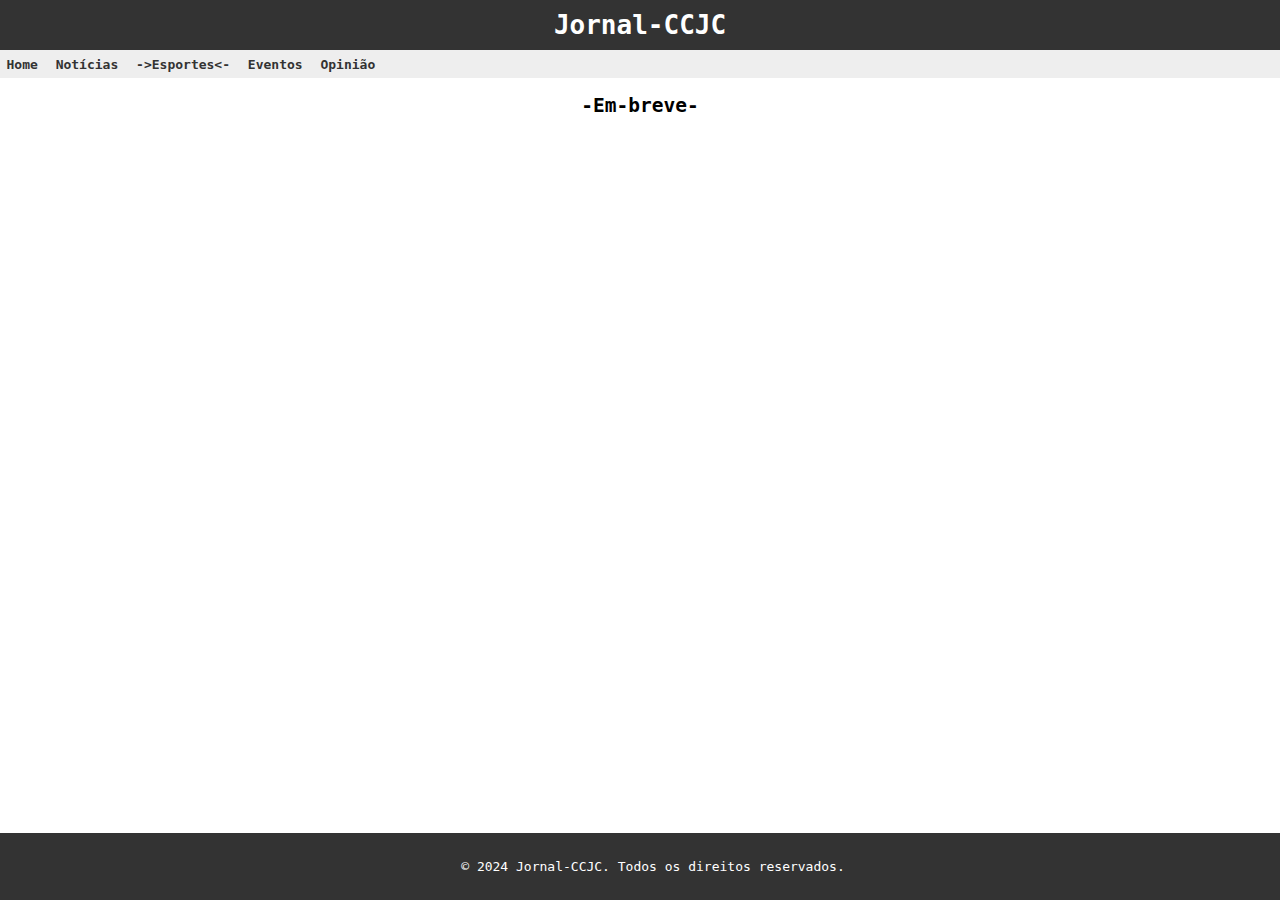
==== esportes.html @ 9b9ba1f5 "Add files via upload" ====
<!DOCTYPE html>
    <html lang="pt-br">
    <head>
        <meta charset="UTF-8">
        <meta name="viewport" content="width=device-width, initial-scale=1.0">
        <link rel="stylesheet" href="style.css">
        <title>Jornal-CCJC</title>
    </head>
    <body>
        <header><h1>Jornal-CCJC</h1></header>
        <nav>
            <ul>
                <li><a href="index.html">Home</a></li>
                <li><a href="noticias.html">Notícias</a></li>
                <li><a href="esportes.html">->Esportes<-</a></li>
                <li><a href="eventos.html">Eventos</a></li>
                <li><a href="opiniao.html">Opinião</a></li>
            </ul>
        </nav>

            <h2>-Em-breve-</h2>

        <footer>
            <p>&copy; 2024 Jornal-CCJC. Todos os direitos reservados.</p>
        </footer>
    </body>
</html>
---- style.css ----
body {
    font-family: monospace;
    margin: 0;
    padding: 0;
}

header {
    background-color: #333;
    color: #ffffff;
    text-align: center;
    padding: 10px;
}

h1 {
    margin: 0px;
}

h2 {
  text-align: center;
}

nav {
    background-color: #eee;
    padding: 0.5em;
}

nav ul {
    list-style-type: none;
    margin: 0;
    padding: 0;
}

nav li {
    display: inline;
    margin-right: 10px;
}

a {
    text-decoration: none;
    color: #333;
    font-weight: bold;
}

section {
    margin: 20px;
}

h3 {
    margin: 15px 30px 10px;
}

article {
    margin: 5px 35px;
    font-family: monospace;
    color: #ffffff
}

footer {
    background-color: #333;
    color: white;
    text-align: center;
    padding: 1em;
    position: fixed;
    bottom: 0;
    width: 100%;
}

.box {
    background-color: #222222;
    border-radius: 20px;
    padding: 20px;
    width: 80%;
    margin: auto;
    margin-bottom: 35px;
    text-align: justify;
}

.noticia-link {
    text-decoration: none;
    color: #ffffff;
}

.noticia-link:hover {
    text-decoration: underline;
}

.noticia-container {
    max-width: 800px;
    margin: 0 auto;
    text-align: justify;
    background-color: #333;
    padding: 20px;
    border-radius: 10px;
    box-shadow: 0 0 15px rgba(0, 0, 0, 0.5);
    margin-bottom: 100px; /* Adicionei uma margem inferior maior */
}

.pnoticia {
    margin-top: 15px;
    color: #ffffff;
}

.h1noticia {
    text-align: center;
    margin: 17px;
}
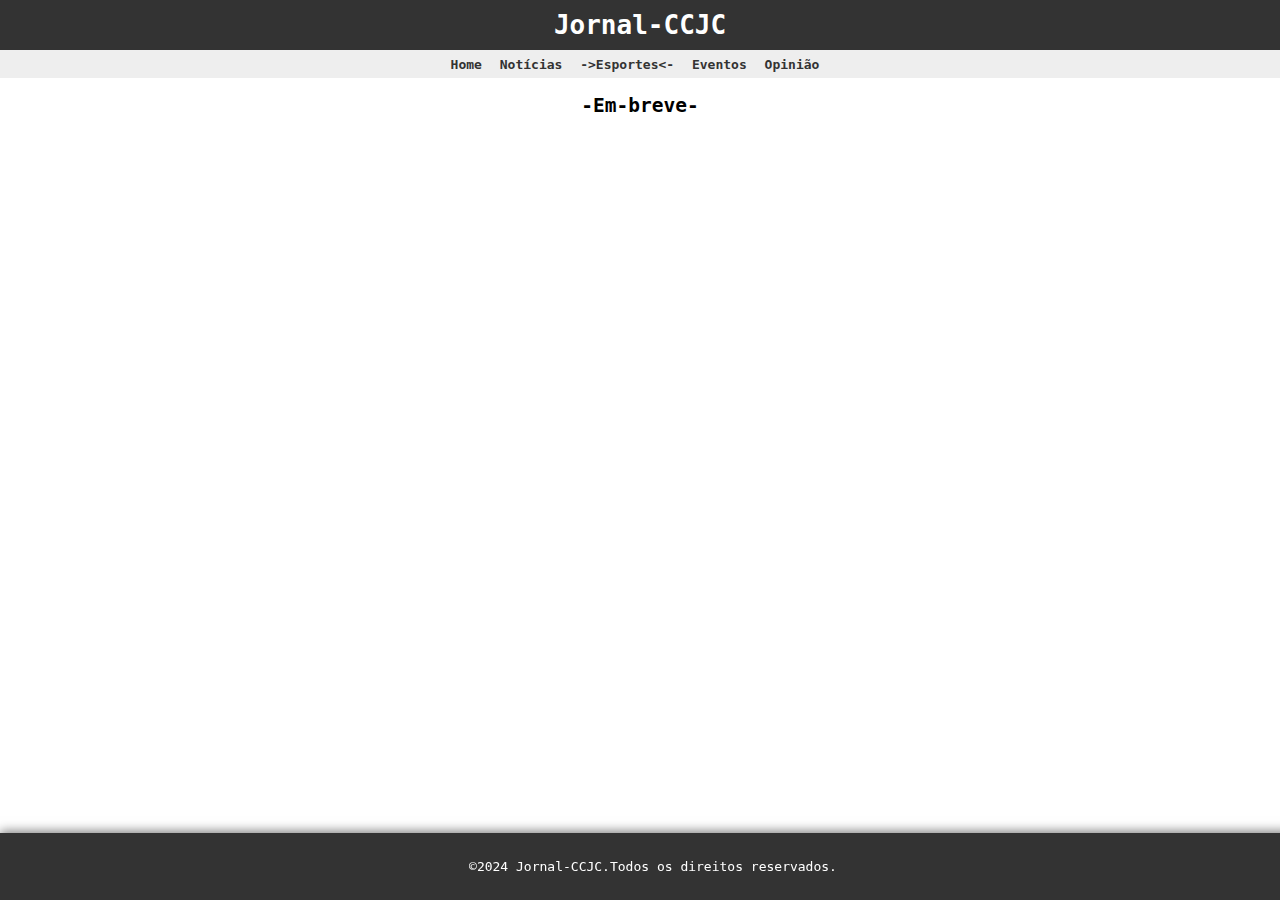
==== commit 2e1b25fd: "esportes.html" ====
--- a/esportes.html
+++ b/esportes.html
@@ -21,7 +21,7 @@
             <h2>-Em-breve-</h2>
 
         <footer>
-            <p>&copy; 2024 Jornal-CCJC. Todos os direitos reservados.</p>
+            <p>&copy;2024 Jornal-CCJC.Todos os direitos reservados.</p>
         </footer>
     </body>
 </html>
--- a/style.css
+++ b/style.css
@@ -28,6 +28,7 @@
     list-style-type: none;
     margin: 0;
     padding: 0;
+    text-align: center;
 }
 
 nav li {
@@ -63,13 +64,15 @@
     position: fixed;
     bottom: 0;
     width: 100%;
+    z-index: 1000; /* Garante que o rodapé esteja acima de outros elementos */
+    box-shadow: 0px -2px 10px rgba(0, 0, 0, 0.5); /* Adiciona uma sombra na parte superior do rodapé */
 }
 
 .box {
     background-color: #222222;
     border-radius: 20px;
     padding: 20px;
-    width: 80%;
+    width: 90%; /* Reduz a largura para se ajustar à tela do celular */
     margin: auto;
     margin-bottom: 35px;
     text-align: justify;
